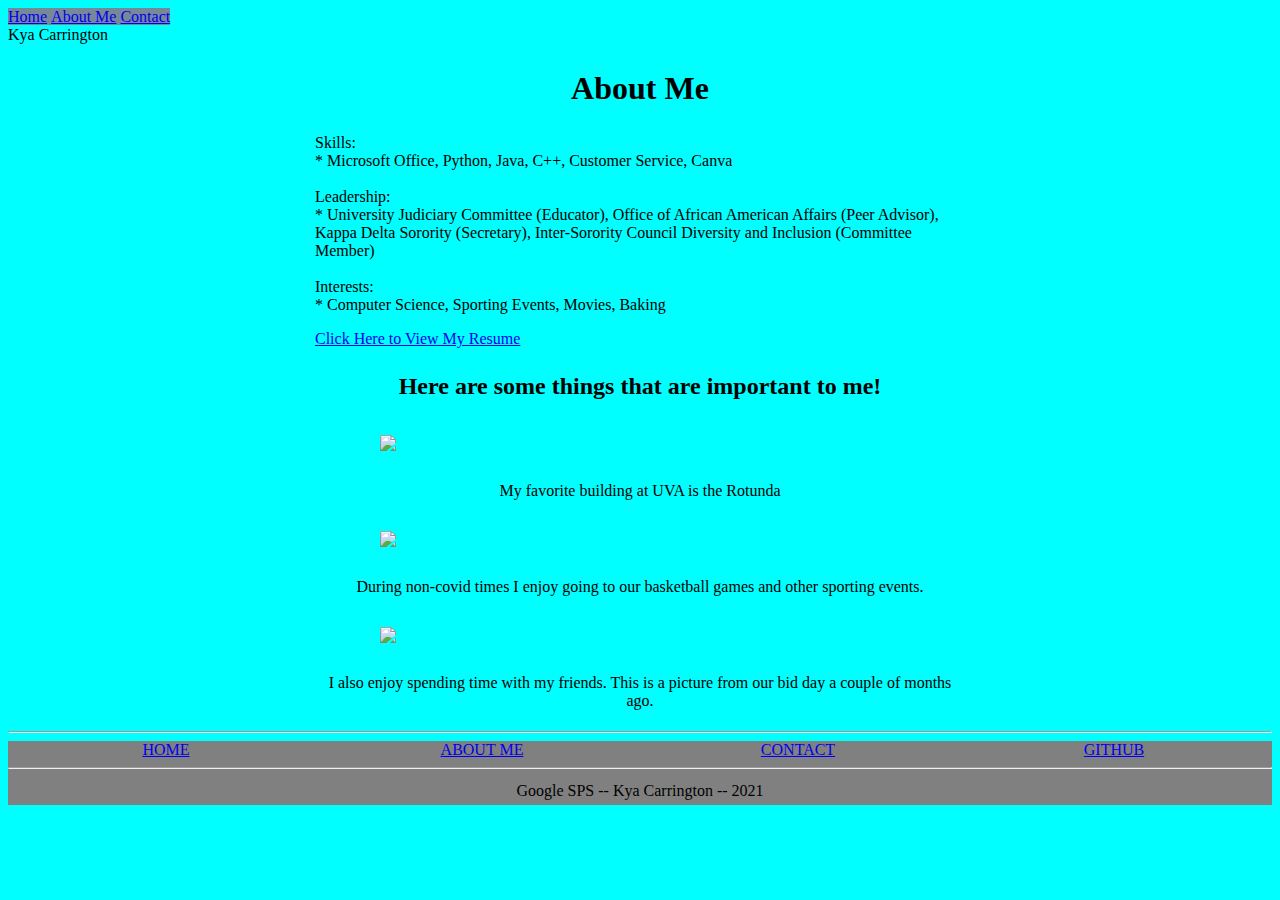
==== portfolio/src/main/webapp/aboutMe.html @ a0400eb2 "Added an about me page, updated my css file to make my website more appealing" ====
<!DOCTYPE html>
<html>
  <head>
    <meta charset="UTF-8">
    <title>Kya Carrington - Contact Me</title>
    <link rel="stylesheet" href="style.css">
    <script src="script.js"></script>
    <script src="my_script.js"></script>
  </head>
    <body>
        <div class="container">
            <div>
                <div>
                    <div class="header">
                        <a href="index.html">Home</a>
                    </div>
                    <div class="header">
                        <a href="aboutMe.html">About Me</a>
                    </div>
                    <div class="header">
                        <a href="contact.html">Contact</a>
                    </div>
                    
                </div>
                <div class="right-side">
                    <div class="brand">
                    Kya Carrington
                    </div>
                </div>
            </div>
            <div id="content">
            <h1 class="one-column-centered">About Me</h1>
 <!-- <h2 class="one-column-centered">
                    Thank you for visiting my portfolio!
                </h2>-->
        <p >
            Skills: <br>
            * Microsoft Office, Python, Java, C++, Customer Service, Canva <br><br>
            Leadership: <br>
            * University Judiciary Committee (Educator), Office of African American Affairs (Peer Advisor),
            Kappa Delta Sorority (Secretary), Inter-Sorority Council Diversity and Inclusion (Committee Member) <br><br>
            Interests: <br>
            * Computer Science, Sporting Events, Movies, Baking 
        </p> 
        <a href="src/main/webapp/images/Resume.pdf">Click Here to View My Resume</a> 
    <!--    <p>
    Here are some pictures of things that are important to me!
    My favorite building at UVA is the Rotunda, and during 
    non-covid times I enjoy going to our basketball games.
    In my free time I enjoy spending time with friends and going 
    to sporting events. 
        </p>   -->
    <h2 class="one-column-centered">Here are some things that are important to me!</h2>
    <img src="/images/Rotunda.jpg" width="50%" class="center"/>
    <p class="one-column-centered">
        My favorite building at UVA is the Rotunda
    </p>
    <img src="/images/uva.jpg" width="50%" class="center"/>      
    <p class="one-column-centered">
        During non-covid times I enjoy going to our basketball games and other sporting events.
    </p>  
    <img src="/images/friends.jpg" width="50%" class="center"/>
    <p class="one-column-centered">
        I also enjoy spending time with my friends. This is a picture from our bid day a couple of months ago. 
    </p>   
</div>
    
            <hr>
        <section id="footer">
            <div class="three-column-div">
                <div class="row">
                    <a href="index.html">Home</a>
                </div>
                <div class="row">
                    <a href="aboutMe.html">About Me</a>
                </div>
                <div class="row">
                    <a href="contact.html">Contact</a>
                </div>
                <div class="row">
                    <a href="https://github.com/KyaCarrington" target="_blank">GitHub</a>
                </div>
                
                
            <!--<div class="row">
                <a href="https://www.linkedin.com/in/kya-carrington-14160b186/" target="_blank">LinkedIn</a>
            </div> -->
            </div>
            <hr>
            
            <div class="one-column-centered">
                <a> Google SPS -- Kya Carrington -- 2021</a>
        </div>
---- portfolio/src/main/webapp/style.css ----
body{
    background-color: aqua;
}

#content {
  margin-left: auto;
  margin-right: auto;
  width: 650px;
}

#greeting-container {
  margin-top: 20px;
}

h1, p, button{
    font-family: Lucida Sans;
}

p{
    font-size: 16px;
}

button{
    background-color: aqua(255,255,255);
    border: 2px solid black;
    border-radius: 5px;
    color: aqua(0,0,0);
    padding: 10px 10px;
    text-align: center;
    text-decoration: none;
    display: inline-block;
    font-size: 16px;
    margin: 4px 2px;
    cursor: pointer;
}

.center{
    display:block;
    margin: auto;
    width: 80%;
    padding: 10px;
}

.btn{
    display: inline-block;
    margin-top: 1.5rem;
    padding: 1rem 2rem;
    border: none;
    color: white;
    background-color: black;
    border: 1px solid #f1f1f1;
    border-radius: 35px;
    transition: .2s;
}

.header{
    display: inline;
    background-color:lightslategray;
    font-size: medium;
}

.one-column-centered{
    padding: 5px 0;
    flex-direction: column;
    justify-content: center;
    align-items: center;
    text-align: center;
}

#footer {
    background-color: grey;
}

.three-column-div{
    display:grid;
    grid-template-columns: 1fr 1fr 1fr 1fr;
    text-align: center;
    text-transform: uppercase;
    color: #8a8a8a;
}

/*Contact Page */
input[type=text], select, textarea {
  width: 100%; 
  padding: 12px;  
  border: 1px solid #ccc; /* Gray border */
  border-radius: 4px; 
  box-sizing: border-box; 
  margin-top: 6px; 
  margin-bottom: 16px; 
  /*resize: vertical */
}

/* Style the submit button with a specific background color etc */
input[type=submit] {
  background-color: rgb(0, 153, 255);
  color: white;
  padding: 12px 20px;
  border: none;
  border-radius: 4px;
  cursor: pointer;
}

/* When moving the mouse over the submit button, add a darker green color */
input[type=submit]:hover {
  background-color: blue;
}

#thanks{
    text-align: center;
}

#thanksheader{
    background-color: blue;
}
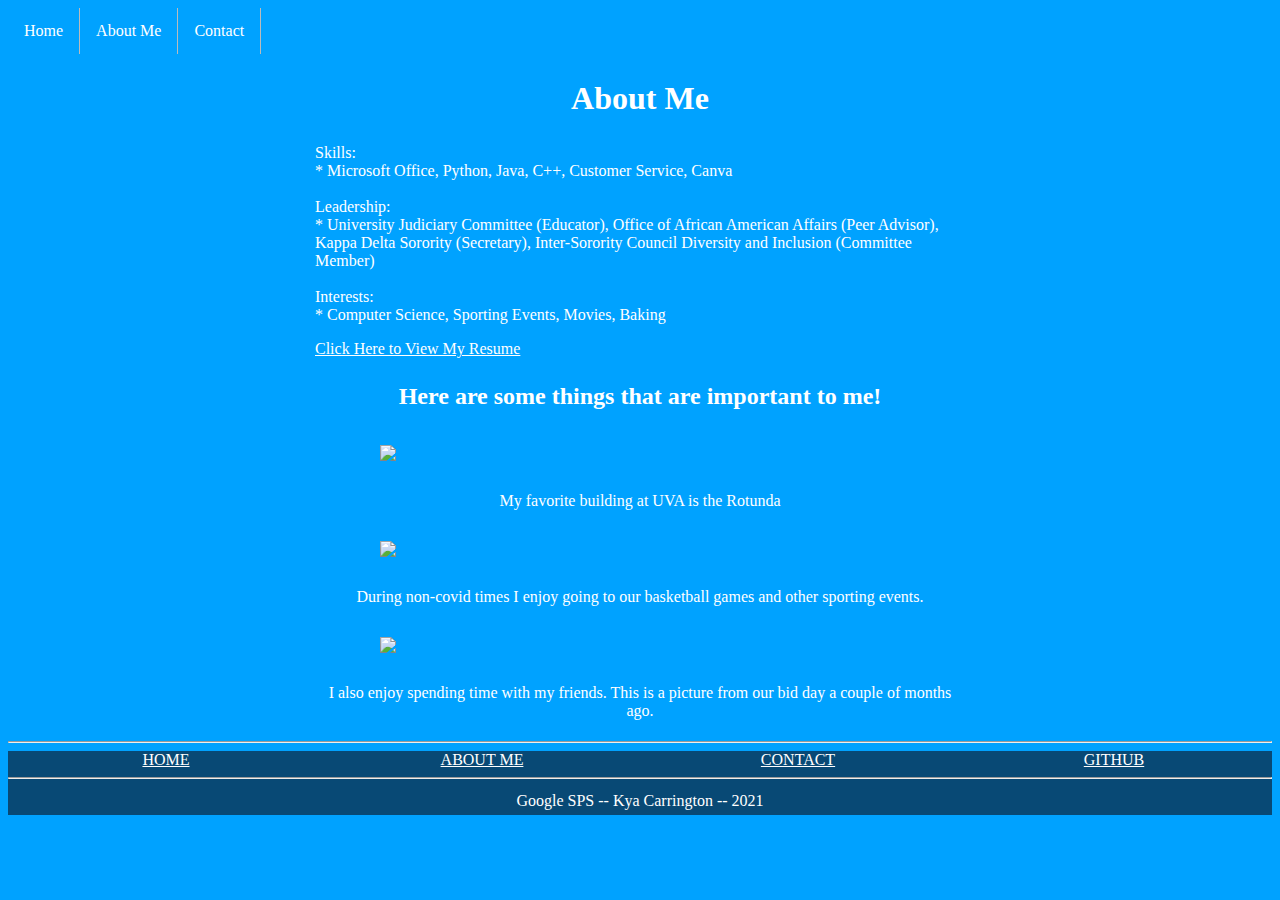
==== commit afa86326: "Added more CSS elements to make my webpage more appealing (a navigation bar, footer, etc.)" ====
--- a/portfolio/src/main/webapp/aboutMe.html
+++ b/portfolio/src/main/webapp/aboutMe.html
@@ -11,28 +11,18 @@
         <div class="container">
             <div>
                 <div>
-                    <div class="header">
-                        <a href="index.html">Home</a>
-                    </div>
-                    <div class="header">
-                        <a href="aboutMe.html">About Me</a>
-                    </div>
-                    <div class="header">
-                        <a href="contact.html">Contact</a>
-                    </div>
-                    
+                    <ul>
+  <li><a href="index.html">Home</a></li>
+  <li><a href="aboutMe.html">About Me</a></li>
+  <li><a href="contact.html">Contact</a></li>
+</ul>
+ 
                 </div>
-                <div class="right-side">
-                    <div class="brand">
-                    Kya Carrington
-                    </div>
-                </div>
+               
             </div>
             <div id="content">
             <h1 class="one-column-centered">About Me</h1>
- <!-- <h2 class="one-column-centered">
-                    Thank you for visiting my portfolio!
-                </h2>-->
+ 
         <p >
             Skills: <br>
             * Microsoft Office, Python, Java, C++, Customer Service, Canva <br><br>
@@ -42,14 +32,8 @@
             Interests: <br>
             * Computer Science, Sporting Events, Movies, Baking 
         </p> 
-        <a href="src/main/webapp/images/Resume.pdf">Click Here to View My Resume</a> 
-    <!--    <p>
-    Here are some pictures of things that are important to me!
-    My favorite building at UVA is the Rotunda, and during 
-    non-covid times I enjoy going to our basketball games.
-    In my free time I enjoy spending time with friends and going 
-    to sporting events. 
-        </p>   -->
+        <a href="/images/Resume.pdf">Click Here to View My Resume</a> 
+    <br>
     <h2 class="one-column-centered">Here are some things that are important to me!</h2>
     <img src="/images/Rotunda.jpg" width="50%" class="center"/>
     <p class="one-column-centered">
@@ -81,10 +65,6 @@
                     <a href="https://github.com/KyaCarrington" target="_blank">GitHub</a>
                 </div>
                 
-                
-            <!--<div class="row">
-                <a href="https://www.linkedin.com/in/kya-carrington-14160b186/" target="_blank">LinkedIn</a>
-            </div> -->
             </div>
             <hr>
             
--- a/portfolio/src/main/webapp/style.css
+++ b/portfolio/src/main/webapp/style.css
@@ -1,5 +1,6 @@
 body{
-    background-color: aqua;
+    background-color: rgb(0, 162, 255);
+    color: white;
 }
 
 #content {
@@ -65,10 +66,13 @@
     justify-content: center;
     align-items: center;
     text-align: center;
+    text-emphasis-color: white;
 }
 
 #footer {
-    background-color: grey;
+    background-color:rgb(8, 73, 117);
+    font-size: medium;
+    color: white;
 }
 
 .three-column-div{
@@ -76,7 +80,7 @@
     grid-template-columns: 1fr 1fr 1fr 1fr;
     text-align: center;
     text-transform: uppercase;
-    color: #8a8a8a;
+   /* color: #8a8a8a; */
 }
 
 /*Contact Page */
@@ -101,7 +105,7 @@
   cursor: pointer;
 }
 
-/* When moving the mouse over the submit button, add a darker green color */
+
 input[type=submit]:hover {
   background-color: blue;
 }
@@ -112,4 +116,33 @@
 
 #thanksheader{
     background-color: blue;
+}
+
+ul {
+  list-style-type: none;
+  margin: 0;
+  padding: 0;
+  overflow: hidden;
+  background-color: rgb(0, 162, 255);
+}
+
+li {
+  float: left;
+}
+li {
+  border-right: 1px solid rgb(187, 187, 187);
+}
+li a {
+  display: block;
+  color: white;
+  text-align: center;
+  padding: 14px 16px;
+  text-decoration: none;
+}
+
+li a:hover {
+  background-color:blue;
+}
+a:any-link {
+   color:white;
 }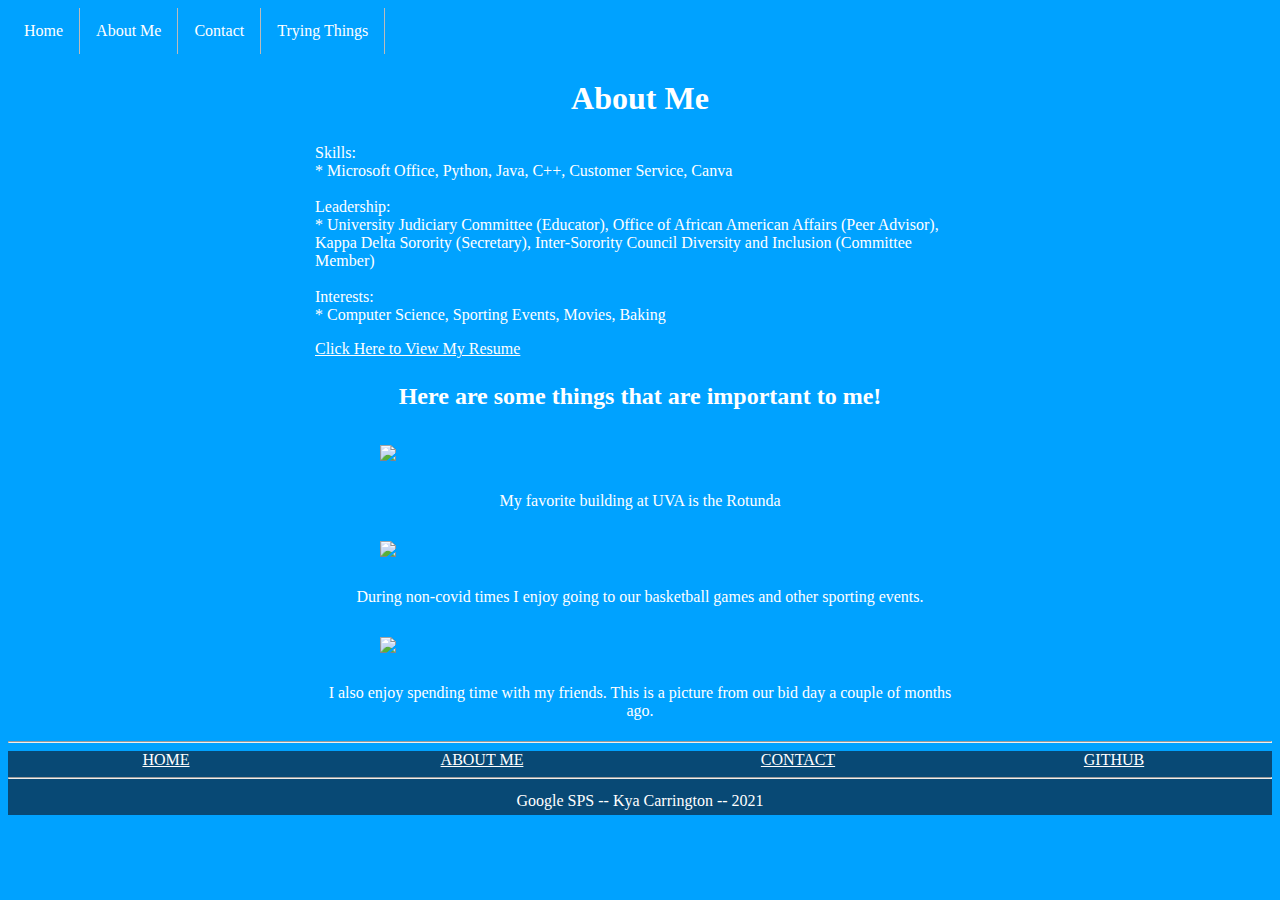
==== commit cbaec969: "in the process of updating website" ====
--- a/portfolio/src/main/webapp/aboutMe.html
+++ b/portfolio/src/main/webapp/aboutMe.html
@@ -15,6 +15,7 @@
   <li><a href="index.html">Home</a></li>
   <li><a href="aboutMe.html">About Me</a></li>
   <li><a href="contact.html">Contact</a></li>
+  <li><a href="trying.html">Trying Things</a></li>
 </ul>
  
                 </div>
@@ -32,7 +33,7 @@
             Interests: <br>
             * Computer Science, Sporting Events, Movies, Baking 
         </p> 
-        <a href="/images/Resume.pdf">Click Here to View My Resume</a> 
+        <a href="/images/Kya_Carrington_Resume.pdf">Click Here to View My Resume</a> 
     <br>
     <h2 class="one-column-centered">Here are some things that are important to me!</h2>
     <img src="/images/Rotunda.jpg" width="50%" class="center"/>
